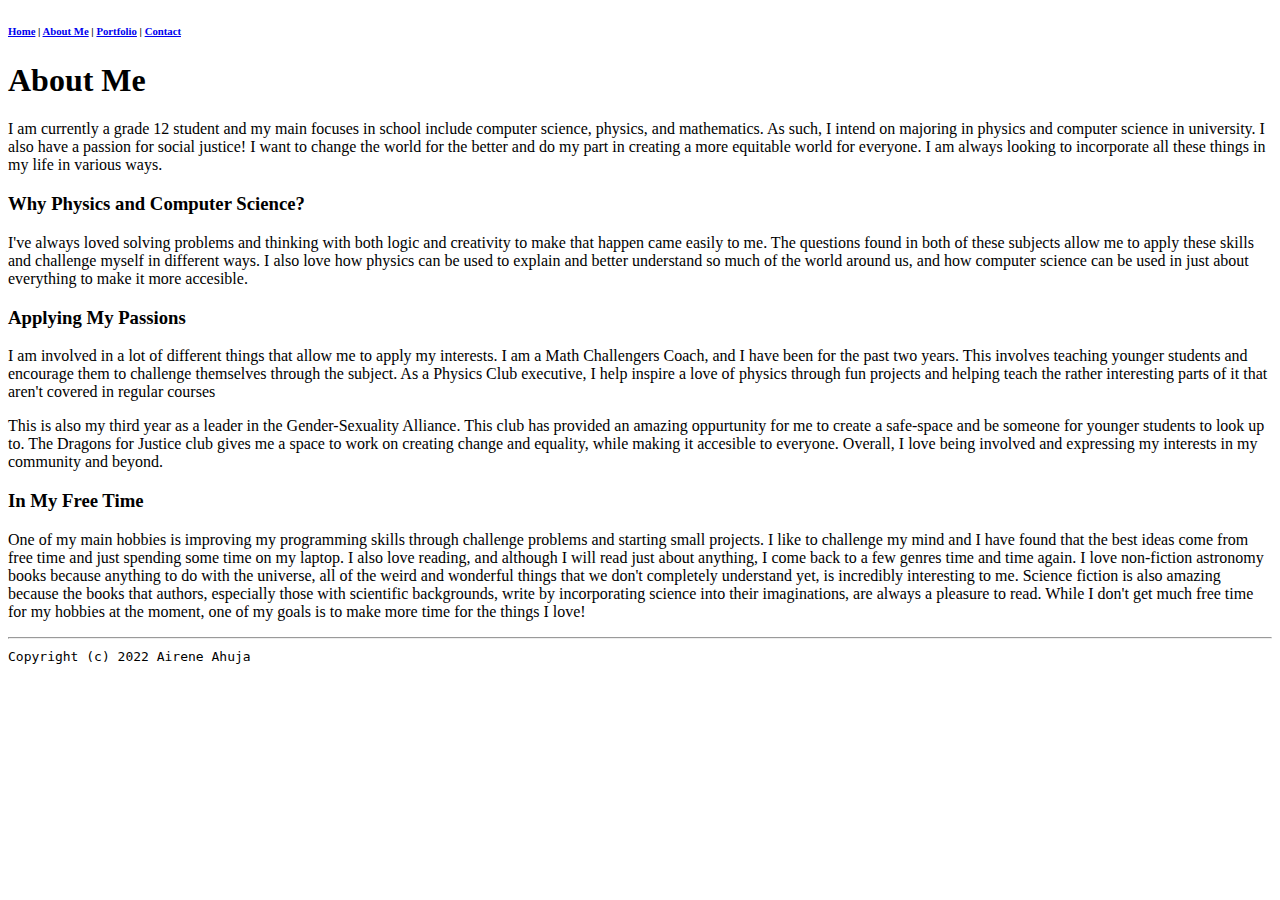
==== about me.html @ 4ef12ffa "Add files via upload" ====
<!doctype html>

<!-- this is a comment for human! -->

<html lang="en">

  <header>
    <title>Airene Ahuja - About Me</title>
    <link rel="stylesheet" href="css/about me.css">


  </header>

  <body>
    <div class="rectangle"></div>
    <h6><a href="main.html">Home</a> | <a href="about me.html">About Me</a> |
      <a href="portfolio.html">Portfolio</a> | <a href="contact.html">Contact</a></h6>
    <h1>About Me</h1>
      <p>I am currently a grade 12 student and my main focuses in school include
        computer science, physics, and mathematics. As such, I intend on majoring
        in physics and computer science in university. I also have a passion for
        social justice! I want to change the world for the better and do my part
        in creating a more equitable world for everyone. I am always looking to
        incorporate all these things in my life in various ways.<p/>

    <h3>Why Physics and Computer Science?</h3>
    <p>I've always loved solving problems and thinking with both logic and
      creativity to make that happen came easily to me. The questions found in
      both of these subjects allow me to apply these skills and challenge myself
      in different ways. I also love how physics can be used to explain and better
      understand so much of the world around us, and how computer science can be
      used in just about everything to make it more accesible.</p>

    <h3>Applying My Passions</h3>
    <p>I am involved in a lot of different things that allow me to apply my
      interests. I am a Math Challengers Coach, and I have been for the past two
      years. This involves teaching younger students and encourage them to
      challenge themselves through the subject. As a Physics Club executive, I
      help inspire a love of physics through fun projects and helping teach the
      rather interesting parts of it that aren't covered in regular courses</p>
    <p>This is also my third year as a leader in the Gender-Sexuality Alliance.
      This club has provided an amazing oppurtunity for me to create a safe-space
      and be someone for younger students to look up to. The Dragons for Justice
      club gives me a space to work on creating change and equality, while making
      it accesible to everyone. Overall, I love being involved and expressing my
      interests in my community and beyond.</p>

    <h3>In My Free Time</h3>
    <p>One of my main hobbies is improving my programming skills through challenge
      problems and starting small projects. I like to challenge my mind and I have
      found that the best ideas come from free time and just spending some time
      on my laptop. I also love reading, and although I will read just about anything,
      I come back to a few genres time and time again. I love non-fiction astronomy books
      because anything to do with the universe, all of the weird and wonderful
      things that we don't completely understand yet, is incredibly interesting
      to me. Science fiction is also amazing because the books that authors,
      especially those with scientific backgrounds, write by incorporating science
      into their imaginations, are always a pleasure to read. While I don't get
      much free time for my hobbies at the moment, one of my goals is to make more
      time for the things I love!</p>




  </body>

  <footer>

    <hr>
    <code>Copyright (c) 2022 Airene Ahuja</code>
  </footer>

</html>
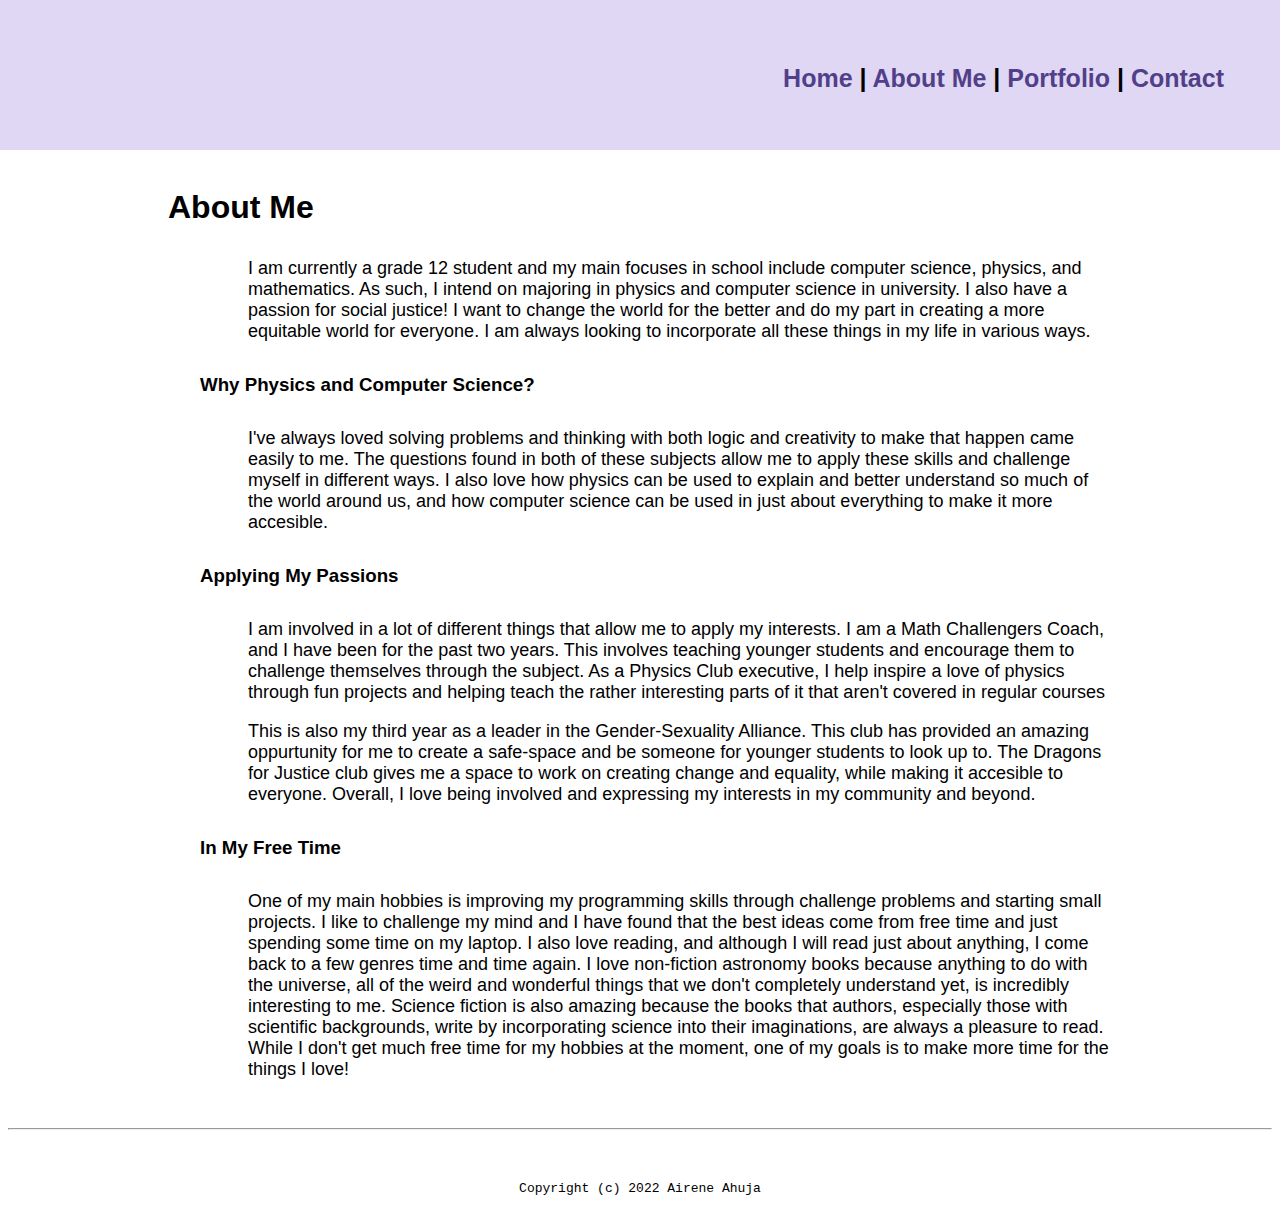
==== commit 4b57cd2f: "Add files via upload" ====
--- a/about me.html
+++ b/about me.html
@@ -14,7 +14,7 @@
 
   <body>
     <div class="rectangle"></div>
-    <h6><a href="main.html">Home</a> | <a href="about me.html">About Me</a> |
+    <h6><a href="index.html">Home</a> | <a href="about me.html">About Me</a> |
       <a href="portfolio.html">Portfolio</a> | <a href="contact.html">Contact</a></h6>
     <h1>About Me</h1>
       <p>I am currently a grade 12 student and my main focuses in school include
--- a/css/about me.css
+++ b/css/about me.css
@@ -0,0 +1,75 @@
+/* Cascading stylesheet for the website */
+
+/* Text inside these asterisks and slashes are comments for human */
+
+  a {
+    color: #523F8A;/* set the text color to blue here */
+    text-decoration: none; /* This means we do not want hyperlinks to be underlined */
+  }
+
+  a:hover {
+    opacity: 50%;
+    text-decoration: none; /* This means we do not want hyperlinks to be underlined */
+  }
+
+  body {
+    background-color: white;/* set the background color here */
+    color: black;/* set the text color to black here */
+    font-family: Arial, Helvetica, sans-serif;/* set the font here */
+    text-align: left;/* set the text alignment here */
+   }
+
+  footer {
+    margin-top: 2rem;
+    margin-bottom: 2rem;
+    text-align: center;
+  }
+
+  h1 {
+    margin-bottom: 2rem;
+    margin-top: 6rem;
+    margin-left: 10rem;
+    text-align: left;
+   }
+
+  h2 {
+
+    margin-botton: 2.5rem;
+    margin-top: 2.5rem;
+    margin-left: 10rem;
+   }
+
+  h3 {
+    margin-bottom: 2rem;
+    margin-top: 2rem;
+    margin-left: 12rem;
+  }
+  h6 {
+    margin-top: 4rem;
+    margin-right: 3rem;
+    font-size: 25px;
+    text-align: right;
+  }
+
+
+  hr {
+    margin-bottom: 3rem;
+    margin-top: 3rem;
+  }
+
+  p {
+    margin-left: 15rem;
+    margin-right: 10rem;
+    font-size: 18px;
+  }
+
+  .rectangle {
+    width: 100%;
+    height: 150px;
+      position:absolute;
+      top: 0;
+      left: 0;
+    background: #DFD7F3;
+
+    z-index: -1;
+  }
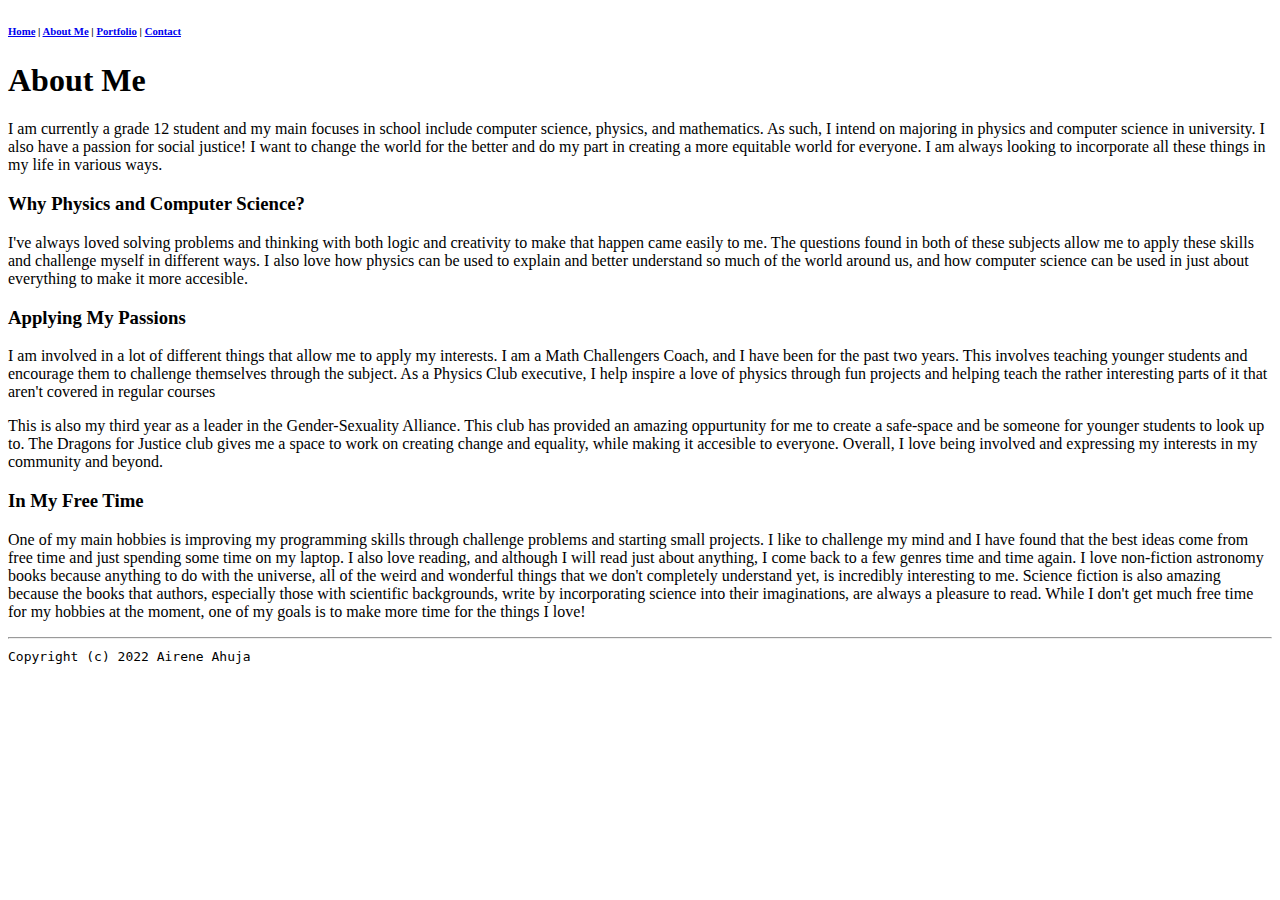
==== commit 0eca4dc6: "Add files via upload" ====
--- a/about me.html
+++ b/about me.html
@@ -8,8 +8,8 @@
   <header>
     <title>Airene Ahuja - About Me</title>
     <link rel="stylesheet" href="css/about me.css">
-
-
+    <link rel="FaviconIcon" href="favicon.ico" type="image/x-icon">
+    <link rel="shortcut" href="favicon.ico" type="image/x-icon">
   </header>
 
   <body>
